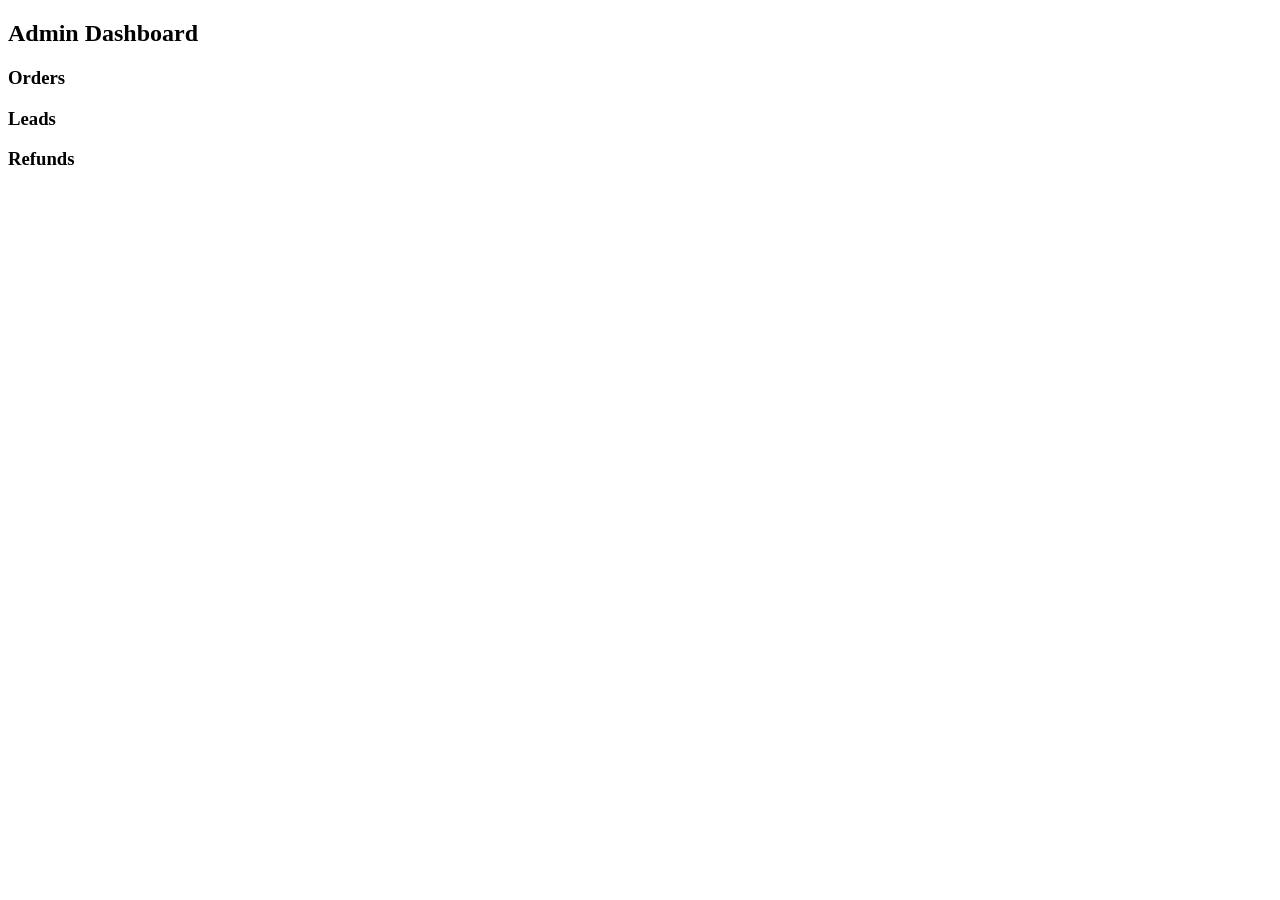
==== admin.html @ e963fcb0 "Create admin.html for Admin Dashboard layout Initial creation of the admin dashboard layout with sec" ====
<!DOCTYPE html>
<html>
<head>
  <title>Admin Dashboard</title>
  <link rel="stylesheet" href="style.css">
  <script type="module" src="admin.js"></script>
</head>
<body>
  <div class="container">
    <h2>Admin Dashboard</h2>

    <h3>Orders</h3>
    <div id="ordersBox"></div>

    <h3>Leads</h3>
    <div id="leadsBox"></div>

    <h3>Refunds</h3>
    <div id="refundsBox"></div>
  </div>
</body>
</html>
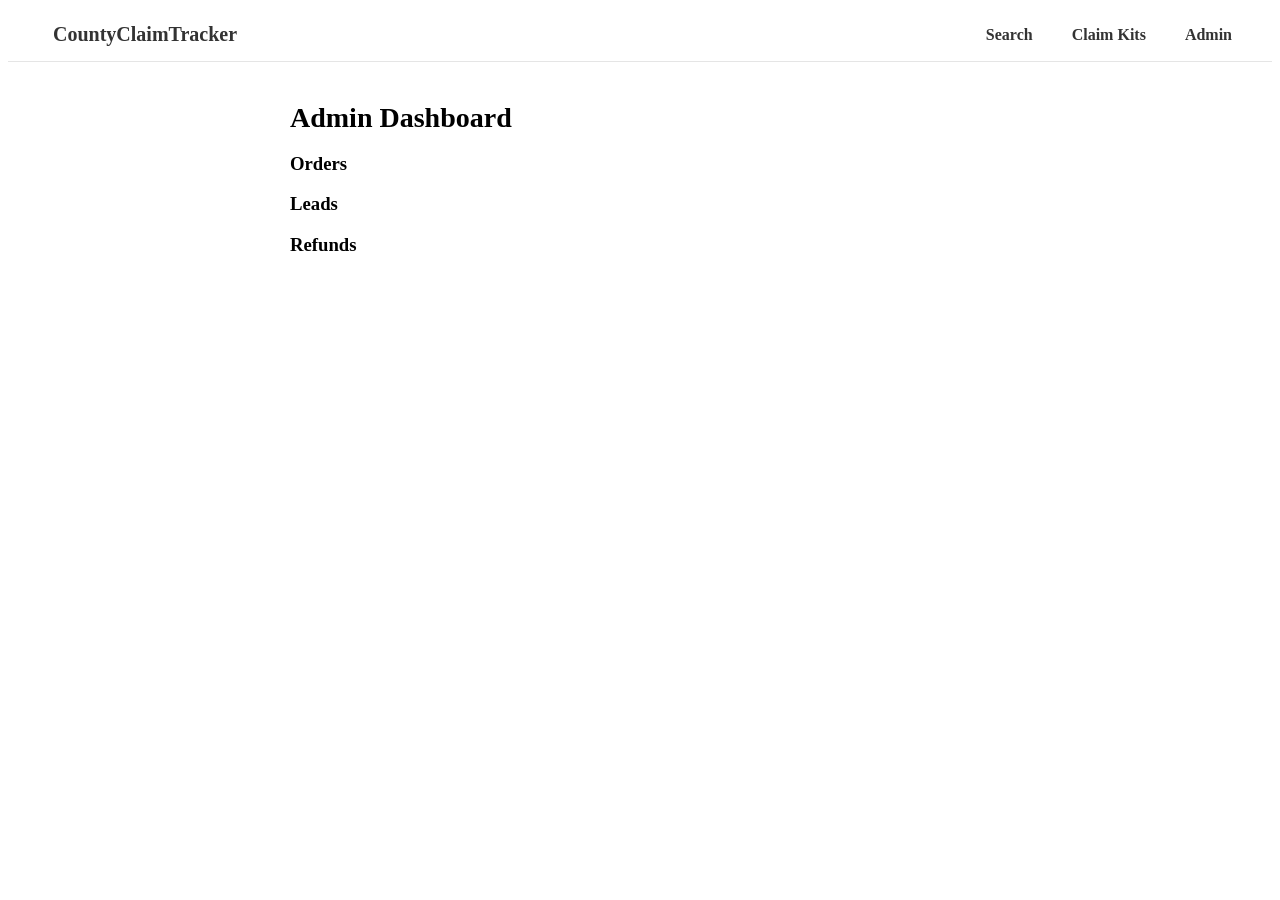
==== commit 7cc2e513: "Refactor admin dashboard layout with navigation" ====
--- a/admin.html
+++ b/admin.html
@@ -5,18 +5,39 @@
   <link rel="stylesheet" href="style.css">
   <script type="module" src="admin.js"></script>
 </head>
+
 <body>
-  <div class="container">
-    <h2>Admin Dashboard</h2>
 
-    <h3>Orders</h3>
-    <div id="ordersBox"></div>
+  <nav class="navbar">
+    <div class="nav-left">
+      <a href="index.html" class="logo">CountyClaimTracker</a>
+    </div>
+    <div class="nav-right">
+      <a href="search.html">Search</a>
+      <a href="pricing.html">Claim Kits</a>
+      <a href="admin.html">Admin</a>
+    </div>
+  </nav>
 
-    <h3>Leads</h3>
-    <div id="leadsBox"></div>
+  <div class="page-container">
+    <h2 class="page-title">Admin Dashboard</h2>
 
-    <h3>Refunds</h3>
-    <div id="refundsBox"></div>
+    <div class="admin-section">
+      <h3>Orders</h3>
+      <div id="ordersBox" class="admin-box"></div>
+    </div>
+
+    <div class="admin-section">
+      <h3>Leads</h3>
+      <div id="leadsBox" class="admin-box"></div>
+    </div>
+
+    <div class="admin-section">
+      <h3>Refunds</h3>
+      <div id="refundsBox" class="admin-box"></div>
+    </div>
   </div>
+
 </body>
 </html>
+
--- a/style.css
+++ b/style.css
@@ -0,0 +1,117 @@
+nav {
+  background: #f5f5f5;
+  padding: 10px;
+  margin-bottom: 20px;
+}
+
+nav a {
+  margin-right: 15px;
+  text-decoration: none;
+  font-weight: bold;
+  color: #333;
+}
+
+nav a:hover {
+  text-decoration: underline;
+}
+/* NAVBAR */
+.navbar {
+  display: flex;
+  justify-content: space-between;
+  align-items: center;
+  background: #ffffff;
+  padding: 15px 25px;
+  border-bottom: 1px solid #e5e5e5;
+}
+
+.navbar a {
+  text-decoration: none;
+  font-weight: 600;
+  color: #333;
+  margin-left: 20px;
+}
+
+.logo {
+  font-size: 20px;
+  font-weight: 700;
+  color: #2a4dff;
+}
+
+/* PAGE CONTAINER */
+.page-container {
+  max-width: 700px;
+  margin: 40px auto;
+  padding: 0 20px;
+}
+
+.page-title {
+  font-size: 28px;
+  font-weight: 700;
+  margin-bottom: 5px;
+}
+
+.page-subtitle {
+  font-size: 16px;
+  color: #666;
+  margin-bottom: 25px;
+}
+
+/* SEARCH BOX */
+.search-box {
+  display: flex;
+  gap: 10px;
+  margin-bottom: 30px;
+}
+
+.search-box input {
+  flex: 1;
+  padding: 12px;
+  font-size: 16px;
+  border: 1px solid #ccc;
+  border-radius: 6px;
+}
+
+.search-box button {
+  padding: 12px 20px;
+  background: #2a4dff;
+  color: white;
+  border: none;
+  border-radius: 6px;
+  font-size: 16px;
+  cursor: pointer;
+}
+
+.search-box button:hover {
+  background: #1f3bcc;
+}
+
+/* RESULTS */
+.results-container {
+  margin-top: 20px;
+}
+
+.result-item {
+  background: #fafafa;
+  padding: 20px;
+  border-radius: 8px;
+  border: 1px solid #e5e5e5;
+  margin-bottom: 20px;
+}
+
+.result-item p {
+  margin: 5px 0;
+}
+
+.result-item button {
+  margin-top: 10px;
+  padding: 10px 15px;
+  background: #2a4dff;
+  color: white;
+  border: none;
+  border-radius: 6px;
+  cursor: pointer;
+}
+
+.result-item button:hover {
+  background: #1f3bcc;
+}
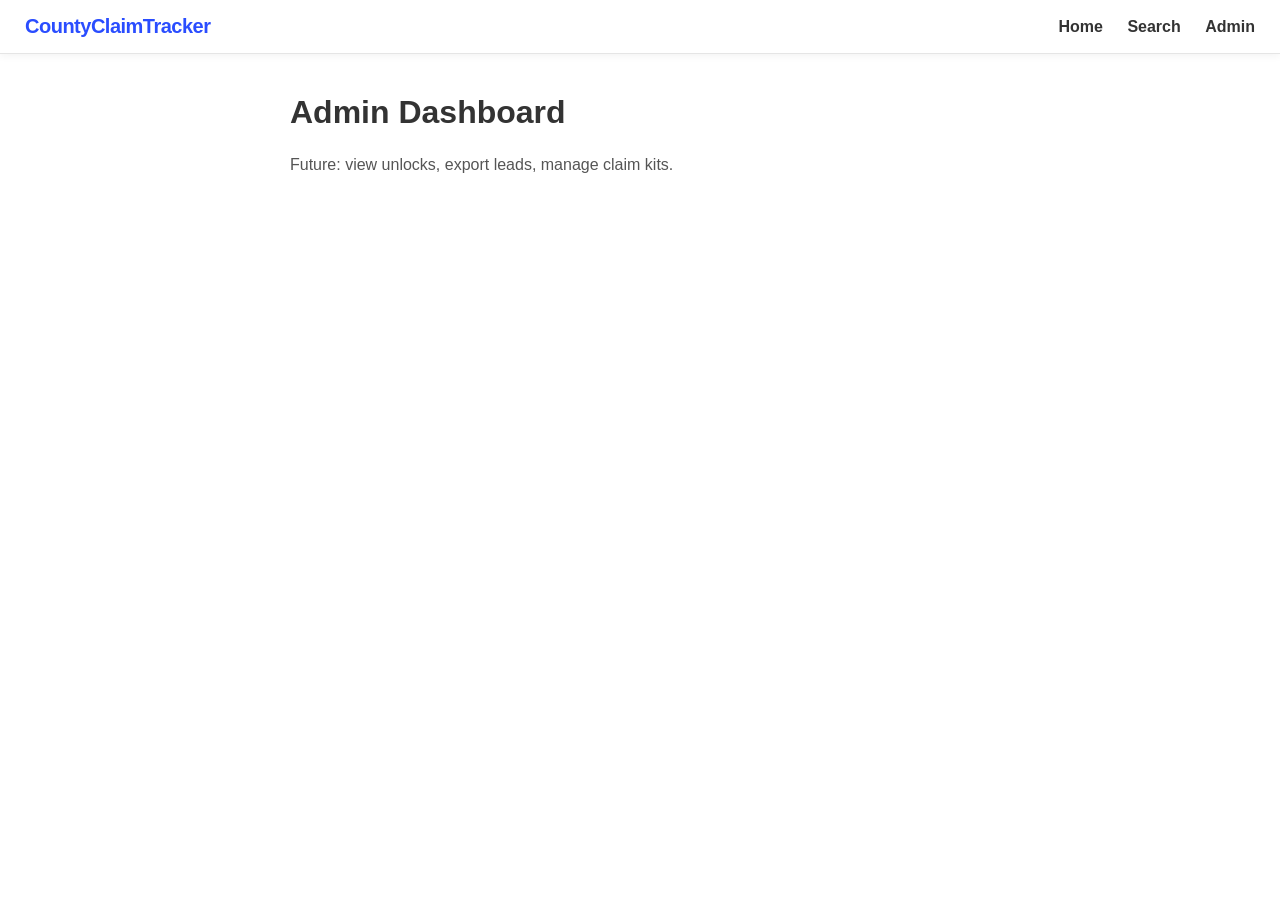
==== commit c28bc253: "Revise admin dashboard title and layout Updated the title and navigation structure of the admin dash" ====
--- a/admin.html
+++ b/admin.html
@@ -1,43 +1,24 @@
 <!DOCTYPE html>
 <html>
 <head>
-  <title>Admin Dashboard</title>
+  <title>CountyClaimTracker – Admin</title>
   <link rel="stylesheet" href="style.css">
-  <script type="module" src="admin.js"></script>
 </head>
-
 <body>
 
-  <nav class="navbar">
-    <div class="nav-left">
-      <a href="index.html" class="logo">CountyClaimTracker</a>
-    </div>
+  <div class="navbar">
+    <div class="logo">CountyClaimTracker</div>
     <div class="nav-right">
+      <a href="index.html">Home</a>
       <a href="search.html">Search</a>
-      <a href="pricing.html">Claim Kits</a>
       <a href="admin.html">Admin</a>
     </div>
-  </nav>
+  </div>
 
   <div class="page-container">
-    <h2 class="page-title">Admin Dashboard</h2>
-
-    <div class="admin-section">
-      <h3>Orders</h3>
-      <div id="ordersBox" class="admin-box"></div>
-    </div>
-
-    <div class="admin-section">
-      <h3>Leads</h3>
-      <div id="leadsBox" class="admin-box"></div>
-    </div>
-
-    <div class="admin-section">
-      <h3>Refunds</h3>
-      <div id="refundsBox" class="admin-box"></div>
-    </div>
+    <h1>Admin Dashboard</h1>
+    <p>Future: view unlocks, export leads, manage claim kits.</p>
   </div>
 
 </body>
 </html>
-
--- a/style.css
+++ b/style.css
@@ -1,3 +1,205 @@
+/* BRAND COLORS */
+:root {
+  --primary: #2A4DFF;
+  --primary-dark: #1F3BCC;
+  --secondary: #F5F7FF;
+  --text-dark: #333;
+  --text-light: #555;
+  --border: #e5e5e5;
+  --radius: 8px;
+  --shadow: 0 2px 8px rgba(0,0,0,0.05);
+}
+
+/* GLOBAL */
+body {
+  font-family: 'Inter', sans-serif;
+  margin: 0;
+  background: white;
+  color: var(--text-dark);
+}
+
+h1, h2, h3 {
+  font-weight: 700;
+  color: var(--text-dark);
+}
+
+p {
+  color: var(--text-light);
+  line-height: 1.6;
+}
+
+/* NAVBAR */
+.navbar {
+  display: flex;
+  justify-content: space-between;
+  align-items: center;
+  background: white;
+  padding: 15px 25px;
+  border-bottom: 1px solid var(--border);
+  box-shadow: var(--shadow);
+}
+
+.logo {
+  font-size: 22px;
+  font-weight: 700;
+  color: var(--primary);
+  letter-spacing: -0.5px;
+}
+
+.nav-right a {
+  margin-left: 20px;
+  text-decoration: none;
+  font-weight: 600;
+  color: var(--text-dark);
+}
+
+.nav-right a:hover {
+  color: var(--primary);
+}
+
+/* PAGE CONTAINER */
+.page-container {
+  max-width: 800px;
+  margin: 40px auto;
+  padding: 0 20px;
+}
+
+/* HERO */
+.hero {
+  text-align: center;
+  padding: 80px 20px;
+  background: var(--secondary);
+  border-bottom: 1px solid var(--border);
+}
+
+.hero h1 {
+  font-size: 40px;
+  margin-bottom: 10px;
+}
+
+.hero p {
+  font-size: 18px;
+  margin-bottom: 30px;
+}
+
+/* BUTTONS */
+.button {
+  padding: 12px 20px;
+  border-radius: var(--radius);
+  text-decoration: none;
+  font-weight: 600;
+  display: inline-block;
+}
+
+.button.primary {
+  background: var(--primary);
+  color: white;
+}
+
+.button.primary:hover {
+  background: var(--primary-dark);
+}
+
+.button.secondary {
+  background: var(--border);
+  color: var(--text-dark);
+}
+
+/* SEARCH BOX */
+.search-box {
+  display: flex;
+  gap: 10px;
+  margin-bottom: 30px;
+}
+
+.search-box input {
+  flex: 1;
+  padding: 12px;
+  font-size: 16px;
+  border: 1px solid var(--border);
+  border-radius: var(--radius);
+}
+
+.search-box button {
+  padding: 12px 20px;
+  background: var(--primary);
+  color: white;
+  border: none;
+  border-radius: var(--radius);
+  font-size: 16px;
+  cursor: pointer;
+}
+
+.search-box button:hover {
+  background: var(--primary-dark);
+}
+
+/* RESULT CARDS */
+.result-item {
+  background: var(--secondary);
+  padding: 20px;
+  border-radius: var(--radius);
+  border: 1px solid var(--border);
+  margin-bottom: 20px;
+  box-shadow: var(--shadow);
+}
+
+/* PRICING */
+.pricing-box {
+  background: var(--secondary);
+  padding: 30px;
+  border-radius: var(--radius);
+  border: 1px solid var(--border);
+  text-align: center;
+  margin-top: 30px;
+  box-shadow: var(--shadow);
+}
+
+.price {
+  font-size: 36px;
+  font-weight: 700;
+  color: var(--primary);
+}
+
+/* CHECKOUT FORM */
+.checkout-form {
+  margin-top: 20px;
+  display: flex;
+  flex-direction: column;
+  gap: 15px;
+}
+
+.checkout-form input {
+  padding: 12px;
+  border: 1px solid var(--border);
+  border-radius: var(--radius);
+}
+
+/* SUCCESS */
+.success-box {
+  background: var(--secondary);
+  padding: 25px;
+  border-radius: var(--radius);
+  border: 1px solid var(--border);
+  text-align: center;
+  margin-top: 30px;
+  box-shadow: var(--shadow);
+}
+
+/* ADMIN */
+.admin-section {
+  margin-top: 40px;
+}
+
+.admin-box {
+  background: var(--secondary);
+  padding: 20px;
+  border-radius: var(--radius);
+  border: 1px solid var(--border);
+  margin-top: 10px;
+  box-shadow: var(--shadow);
+}
+
 nav {
   background: #f5f5f5;
   padding: 10px;
@@ -97,6 +299,99 @@
   border: 1px solid #e5e5e5;
   margin-bottom: 20px;
 }
+/* HERO */
+.hero {
+  text-align: center;
+  padding: 80px 20px;
+}
+
+.hero h1 {
+  font-size: 36px;
+  margin-bottom: 10px;
+}
+
+.hero p {
+  font-size: 18px;
+  color: #555;
+  margin-bottom: 30px;
+}
+
+.hero-buttons .button {
+  margin: 10px;
+}
+
+/* BUTTONS */
+.button {
+  padding: 12px 20px;
+  border-radius: 6px;
+  text-decoration: none;
+  font-weight: 600;
+  display: inline-block;
+}
+
+.button.primary {
+  background: #2a4dff;
+  color: white;
+}
+
+.button.secondary {
+  background: #e5e5e5;
+  color: #333;
+}
+
+/* PRICING */
+.pricing-box {
+  background: #fafafa;
+  padding: 30px;
+  border-radius: 10px;
+  border: 1px solid #e5e5e5;
+  text-align: center;
+  margin-top: 30px;
+}
+
+.price {
+  font-size: 32px;
+  font-weight: 700;
+  margin: 10px 0;
+}
+
+/* CHECKOUT FORM */
+.checkout-form {
+  margin-top: 20px;
+  display: flex;
+  flex-direction: column;
+  gap: 15px;
+}
+
+.checkout-form input {
+  padding: 12px;
+  border: 1px solid #ccc;
+  border-radius: 6px;
+}
+
+/* SUCCESS BOX */
+.success-box {
+  background: #fafafa;
+  padding: 25px;
+  border-radius: 10px;
+  border: 1px solid #e5e5e5;
+  text-align: center;
+  margin-top: 30px;
+}
+
+/* ADMIN */
+.admin-section {
+  margin-top: 40px;
+}
+
+.admin-box {
+  background: #fafafa;
+  padding: 20px;
+  border-radius: 10px;
+  border: 1px solid #e5e5e5;
+  margin-top: 10px;
+}
+
 
 .result-item p {
   margin: 5px 0;
@@ -115,3 +410,45 @@
 .result-item button:hover {
   background: #1f3bcc;
 }
+/* SEARCH RESULT CARDS */
+.result-card {
+  background: var(--secondary);
+  padding: 20px;
+  border-radius: var(--radius);
+  border: 1px solid var(--border);
+  margin-bottom: 20px;
+  box-shadow: var(--shadow);
+}
+
+.result-card h3 {
+  margin-top: 0;
+  color: var(--primary);
+}
+
+.result-card p {
+  margin: 6px 0;
+}
+
+.unlock-btn {
+  margin-top: 15px;
+  padding: 12px 18px;
+  background: var(--primary);
+  color: white;
+  border: none;
+  border-radius: var(--radius);
+  font-weight: 600;
+  cursor: pointer;
+}
+
+.unlock-btn:hover {
+  background: var(--primary-dark);
+}
+
+.no-results {
+  background: #fff3f3;
+  padding: 20px;
+  border-radius: var(--radius);
+  border: 1px solid #ffcccc;
+  color: #b30000;
+  font-weight: 600;
+}
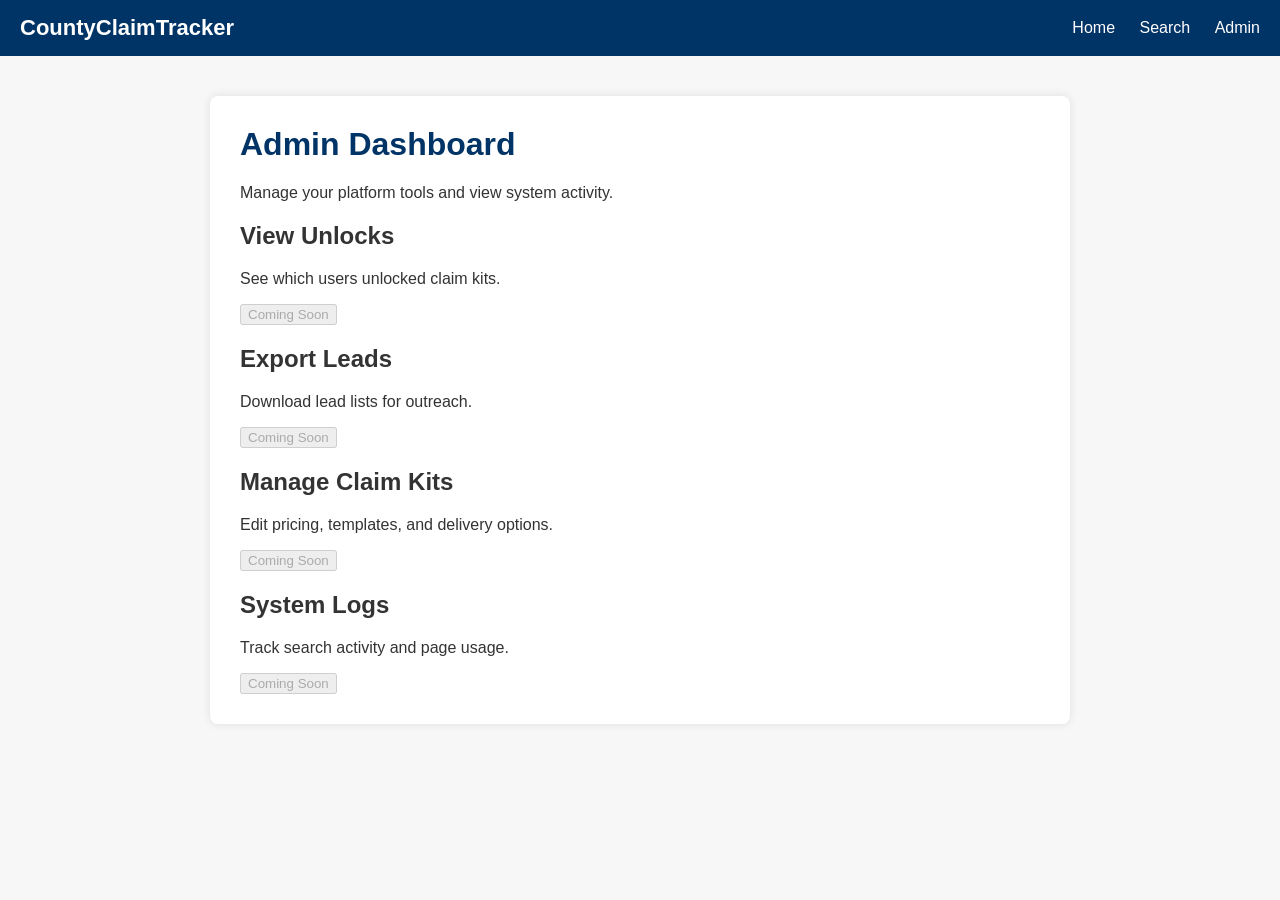
==== commit 21cc717c: "Enhance admin.html with dashboard and admin cards Added admin dashboard features with cards for view" ====
--- a/admin.html
+++ b/admin.html
@@ -4,8 +4,10 @@
   <title>CountyClaimTracker – Admin</title>
   <link rel="stylesheet" href="style.css">
 </head>
+
 <body>
 
+  <!-- NAVBAR -->
   <div class="navbar">
     <div class="logo">CountyClaimTracker</div>
     <div class="nav-right">
@@ -15,9 +17,41 @@
     </div>
   </div>
 
+  <!-- PAGE CONTAINER -->
   <div class="page-container">
+
     <h1>Admin Dashboard</h1>
-    <p>Future: view unlocks, export leads, manage claim kits.</p>
+    <p>Manage your platform tools and view system activity.</p>
+
+    <!-- ADMIN GRID -->
+    <div class="admin-grid">
+
+      <div class="admin-card">
+        <h2>View Unlocks</h2>
+        <p>See which users unlocked claim kits.</p>
+        <button disabled>Coming Soon</button>
+      </div>
+
+      <div class="admin-card">
+        <h2>Export Leads</h2>
+        <p>Download lead lists for outreach.</p>
+        <button disabled>Coming Soon</button>
+      </div>
+
+      <div class="admin-card">
+        <h2>Manage Claim Kits</h2>
+        <p>Edit pricing, templates, and delivery options.</p>
+        <button disabled>Coming Soon</button>
+      </div>
+
+      <div class="admin-card">
+        <h2>System Logs</h2>
+        <p>Track search activity and page usage.</p>
+        <button disabled>Coming Soon</button>
+      </div>
+
+    </div>
+
   </div>
 
 </body>
--- a/style.css
+++ b/style.css
@@ -1,454 +1,103 @@
-/* BRAND COLORS */
-:root {
-  --primary: #2A4DFF;
-  --primary-dark: #1F3BCC;
-  --secondary: #F5F7FF;
-  --text-dark: #333;
-  --text-light: #555;
-  --border: #e5e5e5;
-  --radius: 8px;
-  --shadow: 0 2px 8px rgba(0,0,0,0.05);
-}
-
-/* GLOBAL */
+/* GLOBAL PAGE STYLES */
 body {
-  font-family: 'Inter', sans-serif;
-  margin: 0;
-  background: white;
-  color: var(--text-dark);
-}
-
-h1, h2, h3 {
-  font-weight: 700;
-  color: var(--text-dark);
-}
-
-p {
-  color: var(--text-light);
-  line-height: 1.6;
+    margin: 0;
+    padding: 0;
+    font-family: Arial, sans-serif;
+    background: #f7f7f7;
+    color: #333;
 }
 
 /* NAVBAR */
 .navbar {
-  display: flex;
-  justify-content: space-between;
-  align-items: center;
-  background: white;
-  padding: 15px 25px;
-  border-bottom: 1px solid var(--border);
-  box-shadow: var(--shadow);
+    background: #003366;
+    color: white;
+    padding: 15px 20px;
+    display: flex;
+    justify-content: space-between;
+    align-items: center;
 }
 
-.logo {
-  font-size: 22px;
-  font-weight: 700;
-  color: var(--primary);
-  letter-spacing: -0.5px;
+.navbar .logo {
+    font-size: 22px;
+    font-weight: bold;
 }
 
-.nav-right a {
-  margin-left: 20px;
-  text-decoration: none;
-  font-weight: 600;
-  color: var(--text-dark);
+.navbar .nav-right a {
+    color: white;
+    text-decoration: none;
+    margin-left: 20px;
+    font-size: 16px;
 }
 
-.nav-right a:hover {
-  color: var(--primary);
+.navbar .nav-right a:hover {
+    text-decoration: underline;
 }
 
 /* PAGE CONTAINER */
 .page-container {
-  max-width: 800px;
-  margin: 40px auto;
-  padding: 0 20px;
+    max-width: 800px;
+    margin: 40px auto;
+    background: white;
+    padding: 30px;
+    border-radius: 8px;
+    box-shadow: 0 0 10px rgba(0,0,0,0.1);
 }
 
-/* HERO */
-.hero {
-  text-align: center;
-  padding: 80px 20px;
-  background: var(--secondary);
-  border-bottom: 1px solid var(--border);
-}
-
-.hero h1 {
-  font-size: 40px;
-  margin-bottom: 10px;
-}
-
-.hero p {
-  font-size: 18px;
-  margin-bottom: 30px;
-}
-
-/* BUTTONS */
-.button {
-  padding: 12px 20px;
-  border-radius: var(--radius);
-  text-decoration: none;
-  font-weight: 600;
-  display: inline-block;
-}
-
-.button.primary {
-  background: var(--primary);
-  color: white;
-}
-
-.button.primary:hover {
-  background: var(--primary-dark);
-}
-
-.button.secondary {
-  background: var(--border);
-  color: var(--text-dark);
+/* HEADERS */
+h1 {
+    margin-top: 0;
+    color: #003366;
 }
 
 /* SEARCH BOX */
 .search-box {
-  display: flex;
-  gap: 10px;
-  margin-bottom: 30px;
+    margin: 20px 0;
+    display: flex;
+    gap: 10px;
 }
 
 .search-box input {
-  flex: 1;
-  padding: 12px;
-  font-size: 16px;
-  border: 1px solid var(--border);
-  border-radius: var(--radius);
+    flex: 1;
+    padding: 12px;
+    font-size: 16px;
+    border: 2px solid #ccc;
+    border-radius: 6px;
 }
 
 .search-box button {
-  padding: 12px 20px;
-  background: var(--primary);
-  color: white;
-  border: none;
-  border-radius: var(--radius);
-  font-size: 16px;
-  cursor: pointer;
+    padding: 12px 20px;
+    font-size: 16px;
+    background: #003366;
+    color: white;
+    border: none;
+    border-radius: 6px;
+    cursor: pointer;
 }
 
 .search-box button:hover {
-  background: var(--primary-dark);
+    background: #0055aa;
+}
+
+/* RESULTS */
+#results {
+    margin-top: 30px;
 }
 
 /* RESULT CARDS */
-.result-item {
-  background: var(--secondary);
-  padding: 20px;
-  border-radius: var(--radius);
-  border: 1px solid var(--border);
-  margin-bottom: 20px;
-  box-shadow: var(--shadow);
-}
-
-/* PRICING */
-.pricing-box {
-  background: var(--secondary);
-  padding: 30px;
-  border-radius: var(--radius);
-  border: 1px solid var(--border);
-  text-align: center;
-  margin-top: 30px;
-  box-shadow: var(--shadow);
-}
-
-.price {
-  font-size: 36px;
-  font-weight: 700;
-  color: var(--primary);
-}
-
-/* CHECKOUT FORM */
-.checkout-form {
-  margin-top: 20px;
-  display: flex;
-  flex-direction: column;
-  gap: 15px;
-}
-
-.checkout-form input {
-  padding: 12px;
-  border: 1px solid var(--border);
-  border-radius: var(--radius);
-}
-
-/* SUCCESS */
-.success-box {
-  background: var(--secondary);
-  padding: 25px;
-  border-radius: var(--radius);
-  border: 1px solid var(--border);
-  text-align: center;
-  margin-top: 30px;
-  box-shadow: var(--shadow);
-}
-
-/* ADMIN */
-.admin-section {
-  margin-top: 40px;
-}
-
-.admin-box {
-  background: var(--secondary);
-  padding: 20px;
-  border-radius: var(--radius);
-  border: 1px solid var(--border);
-  margin-top: 10px;
-  box-shadow: var(--shadow);
-}
-
-nav {
-  background: #f5f5f5;
-  padding: 10px;
-  margin-bottom: 20px;
-}
-
-nav a {
-  margin-right: 15px;
-  text-decoration: none;
-  font-weight: bold;
-  color: #333;
-}
-
-nav a:hover {
-  text-decoration: underline;
-}
-/* NAVBAR */
-.navbar {
-  display: flex;
-  justify-content: space-between;
-  align-items: center;
-  background: #ffffff;
-  padding: 15px 25px;
-  border-bottom: 1px solid #e5e5e5;
-}
-
-.navbar a {
-  text-decoration: none;
-  font-weight: 600;
-  color: #333;
-  margin-left: 20px;
-}
-
-.logo {
-  font-size: 20px;
-  font-weight: 700;
-  color: #2a4dff;
-}
-
-/* PAGE CONTAINER */
-.page-container {
-  max-width: 700px;
-  margin: 40px auto;
-  padding: 0 20px;
-}
-
-.page-title {
-  font-size: 28px;
-  font-weight: 700;
-  margin-bottom: 5px;
-}
-
-.page-subtitle {
-  font-size: 16px;
-  color: #666;
-  margin-bottom: 25px;
-}
-
-/* SEARCH BOX */
-.search-box {
-  display: flex;
-  gap: 10px;
-  margin-bottom: 30px;
-}
-
-.search-box input {
-  flex: 1;
-  padding: 12px;
-  font-size: 16px;
-  border: 1px solid #ccc;
-  border-radius: 6px;
-}
-
-.search-box button {
-  padding: 12px 20px;
-  background: #2a4dff;
-  color: white;
-  border: none;
-  border-radius: 6px;
-  font-size: 16px;
-  cursor: pointer;
-}
-
-.search-box button:hover {
-  background: #1f3bcc;
-}
-
-/* RESULTS */
-.results-container {
-  margin-top: 20px;
-}
-
-.result-item {
-  background: #fafafa;
-  padding: 20px;
-  border-radius: 8px;
-  border: 1px solid #e5e5e5;
-  margin-bottom: 20px;
-}
-/* HERO */
-.hero {
-  text-align: center;
-  padding: 80px 20px;
-}
-
-.hero h1 {
-  font-size: 36px;
-  margin-bottom: 10px;
-}
-
-.hero p {
-  font-size: 18px;
-  color: #555;
-  margin-bottom: 30px;
-}
-
-.hero-buttons .button {
-  margin: 10px;
-}
-
-/* BUTTONS */
-.button {
-  padding: 12px 20px;
-  border-radius: 6px;
-  text-decoration: none;
-  font-weight: 600;
-  display: inline-block;
-}
-
-.button.primary {
-  background: #2a4dff;
-  color: white;
-}
-
-.button.secondary {
-  background: #e5e5e5;
-  color: #333;
-}
-
-/* PRICING */
-.pricing-box {
-  background: #fafafa;
-  padding: 30px;
-  border-radius: 10px;
-  border: 1px solid #e5e5e5;
-  text-align: center;
-  margin-top: 30px;
-}
-
-.price {
-  font-size: 32px;
-  font-weight: 700;
-  margin: 10px 0;
-}
-
-/* CHECKOUT FORM */
-.checkout-form {
-  margin-top: 20px;
-  display: flex;
-  flex-direction: column;
-  gap: 15px;
-}
-
-.checkout-form input {
-  padding: 12px;
-  border: 1px solid #ccc;
-  border-radius: 6px;
-}
-
-/* SUCCESS BOX */
-.success-box {
-  background: #fafafa;
-  padding: 25px;
-  border-radius: 10px;
-  border: 1px solid #e5e5e5;
-  text-align: center;
-  margin-top: 30px;
-}
-
-/* ADMIN */
-.admin-section {
-  margin-top: 40px;
-}
-
-.admin-box {
-  background: #fafafa;
-  padding: 20px;
-  border-radius: 10px;
-  border: 1px solid #e5e5e5;
-  margin-top: 10px;
-}
-
-
-.result-item p {
-  margin: 5px 0;
-}
-
-.result-item button {
-  margin-top: 10px;
-  padding: 10px 15px;
-  background: #2a4dff;
-  color: white;
-  border: none;
-  border-radius: 6px;
-  cursor: pointer;
-}
-
-.result-item button:hover {
-  background: #1f3bcc;
-}
-/* SEARCH RESULT CARDS */
 .result-card {
-  background: var(--secondary);
-  padding: 20px;
-  border-radius: var(--radius);
-  border: 1px solid var(--border);
-  margin-bottom: 20px;
-  box-shadow: var(--shadow);
-}
-
-.result-card h3 {
-  margin-top: 0;
-  color: var(--primary);
+    background: #eef4ff;
+    border-left: 5px solid #003366;
+    padding: 15px;
+    margin-bottom: 15px;
+    border-radius: 6px;
 }
 
 .result-card p {
-  margin: 6px 0;
+    margin: 5px 0;
+    font-size: 16px;
 }
 
-.unlock-btn {
-  margin-top: 15px;
-  padding: 12px 18px;
-  background: var(--primary);
-  color: white;
-  border: none;
-  border-radius: var(--radius);
-  font-weight: 600;
-  cursor: pointer;
+.result-card strong {
+    color: #003366;
 }
 
-.unlock-btn:hover {
-  background: var(--primary-dark);
-}
-
-.no-results {
-  background: #fff3f3;
-  padding: 20px;
-  border-radius: var(--radius);
-  border: 1px solid #ffcccc;
-  color: #b30000;
-  font-weight: 600;
-}
